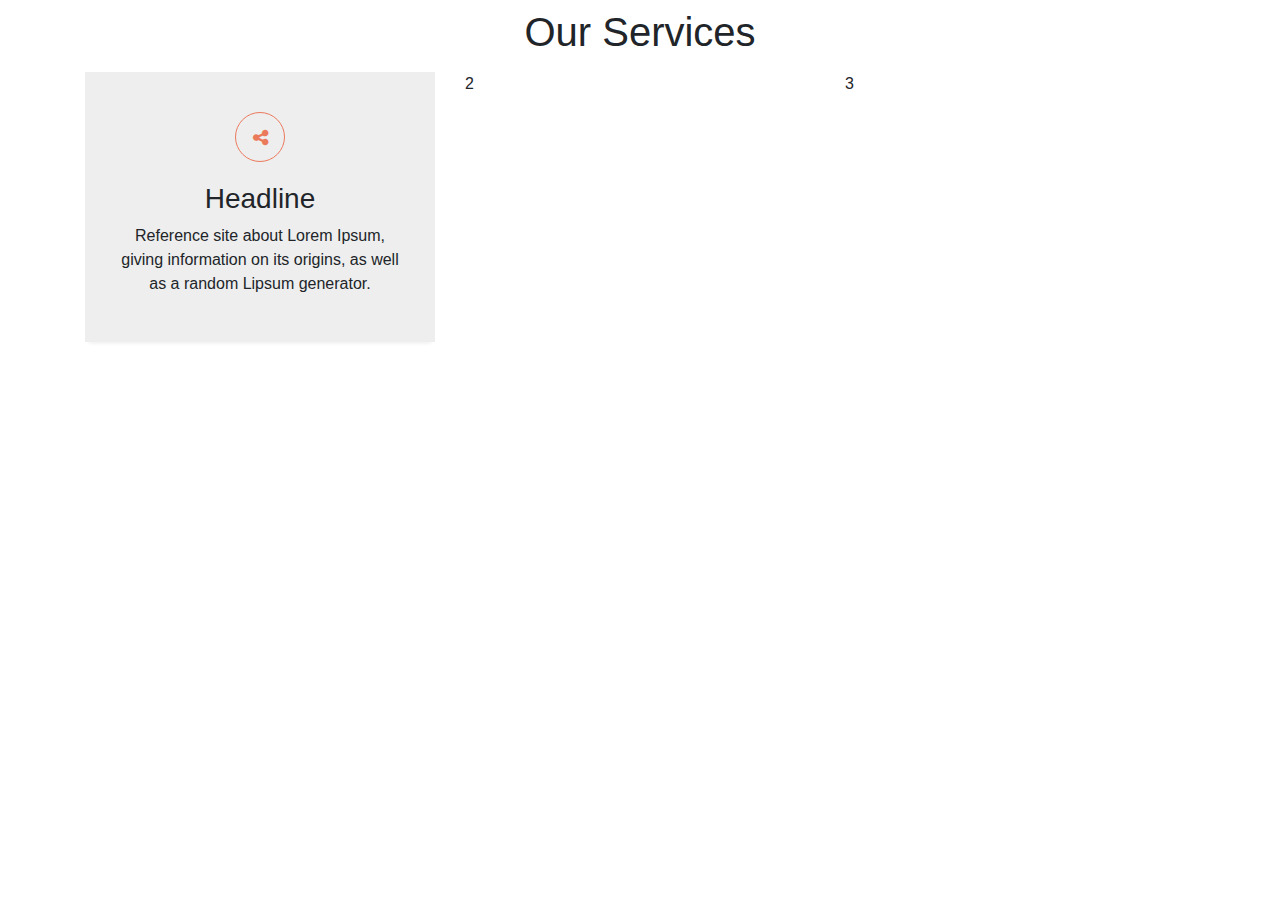
==== index.html @ ef1c8324 "first commit" ====
<!doctype html>
<html lang="en">
  <head>
    <!-- Required meta tags -->
    <meta charset="utf-8">
    <meta name="viewport" content="width=device-width, initial-scale=1, shrink-to-fit=no">

    <!-- Bootstrap CSS -->
    <link rel="stylesheet" href="css/bootstrap.min.css">
    <link rel="stylesheet" href="css/style.css">
    <link rel="stylesheet" type="text/css" href="https://cdnjs.cloudflare.com/ajax/libs/font-awesome/4.7.0/css/font-awesome.css">
    <title> Welcome </title>
  </head>
  <body>
    <div class="container">
      <div class="row">
        <div class="col-md-12"> <h1 class="text-center p-2"> Our Services </h1></div>
      </div>
    </div>
    <div class="container">
      <div class="row">
        <div class="col-md-4">
          <div class="service_one">
            <div class="service_two">
              <i class="fa fa-share-alt" aria-hidden="true"></i>
            </div>
            <h3> Headline </h3>
            <p> Reference site about Lorem Ipsum, giving information on its origins, as well as a random Lipsum generator. </p>
          </div>
        </div>
        <div class="col-md-4"> 2 </div>
        <div class="col-md-4"> 3 </div>
      </div>
    </div>
    <!-- Optional JavaScript -->
    <!-- jQuery first, then Popper.js, then Bootstrap JS -->
    <script src="https://code.jquery.com/jquery-3.4.1.slim.min.js" ></script>
    <script src="https://cdn.jsdelivr.net/npm/popper.js@1.16.0/dist/umd/popper.min.js" ></script>
    <script src="js/bootstrap.min.js"></script>
  </body>
</html>
---- css/style.css ----
.service_one {
	padding: 30px;
	background: #eee;
	text-align: center;
	margin-bottom: 30px;
	box-shadow: 0 5px 4px -4px rgba(0,0,0,0.08);
	transition: 0.9s;
}
.service_one .service_two {
	border: 1px solid #eb7a5c;
	height: 50px;
	width: 50px;
	text-align: center;
	margin: 10px 0px 20px 0px;
	margin-left: auto;
	margin-right: auto;
	border-radius: 25px;
	line-height: 50px;
	font-size: 18px;
  color: #eb7a5c;
  display: block;
  transition: 0.3s;
}
.service_one  h3 {

}
.service_one  p {

}

.service_one:hover {
	background: red;
}
.service_one:hover .service_two {
	border: 1px solid #fff;
}
.service_one:hover .service_two,
.service_one:hover h3,
.service_one:hover p {
	color:#fff;
	

}
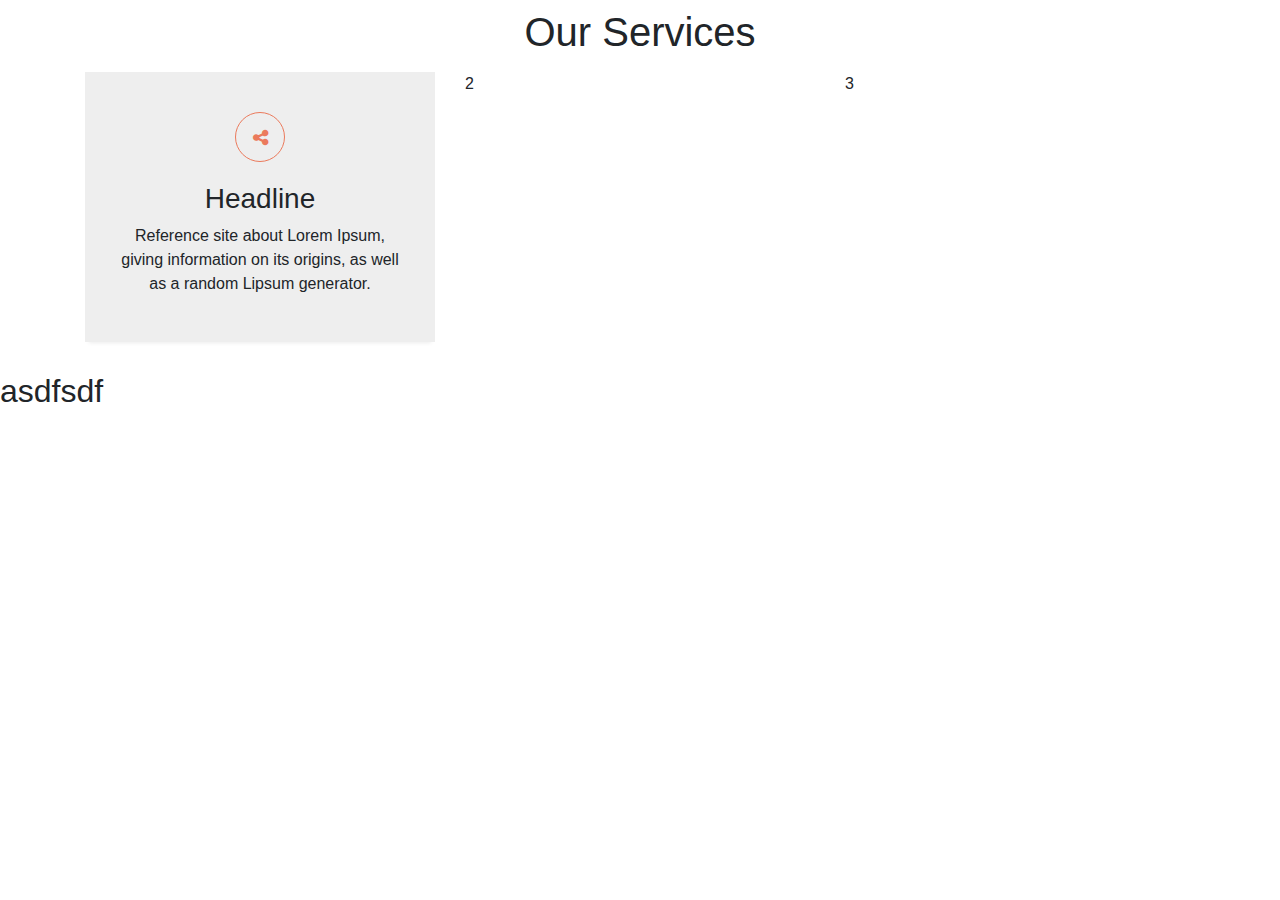
==== commit d8db4260: "firstedt" ====
--- a/index.html
+++ b/index.html
@@ -38,4 +38,6 @@
     <script src="https://cdn.jsdelivr.net/npm/popper.js@1.16.0/dist/umd/popper.min.js" ></script>
     <script src="js/bootstrap.min.js"></script>
   </body>
-</html>+</html>
+
+<h2> asdfsdf </h2>